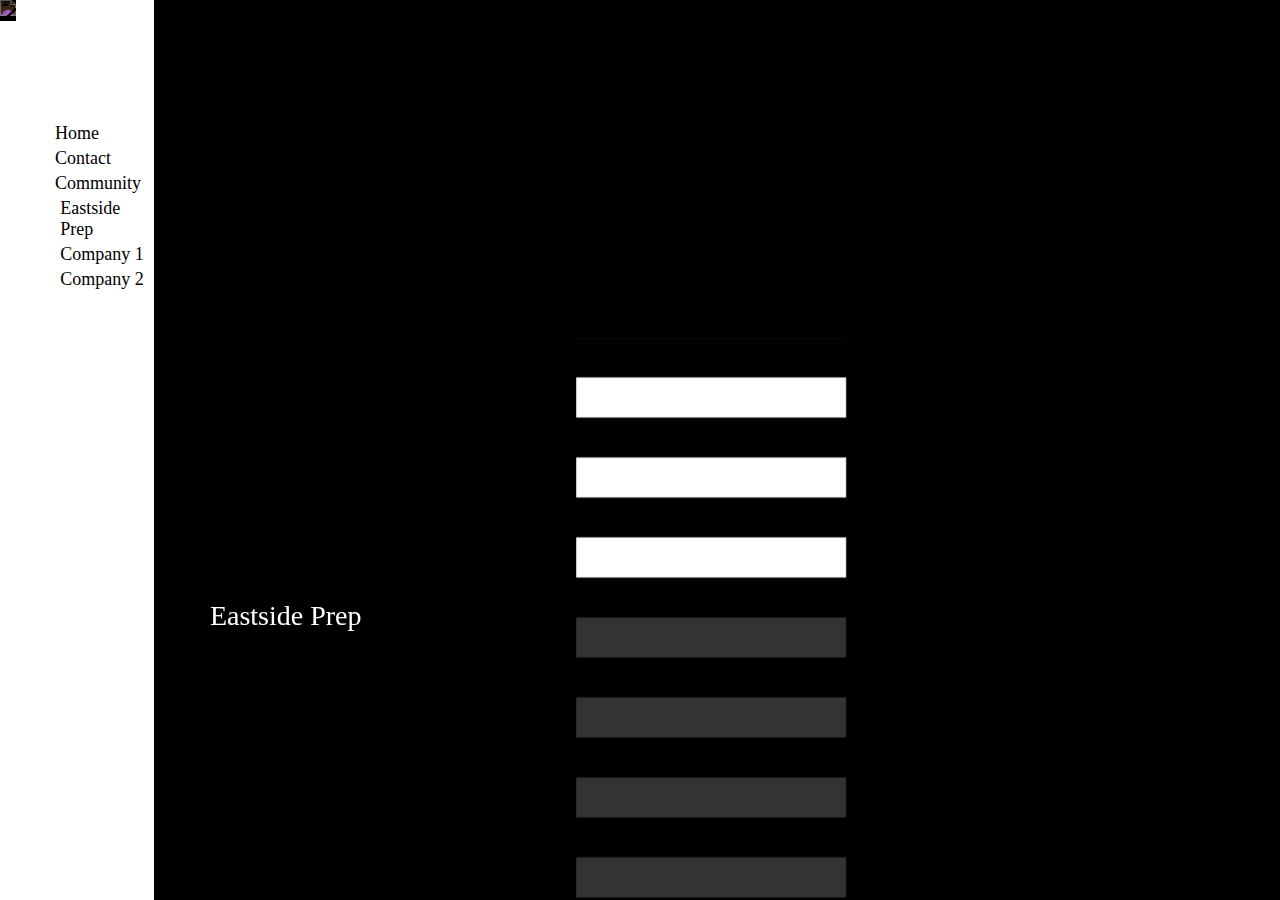
==== community.html @ 69c39942 "significant update 1" ====
﻿<!DOCTYPE html>

<html>
<head>
    <title>Kirkland Office Parks</title>

    <script src="https://ajax.googleapis.com/ajax/libs/jquery/1.12.0/jquery.min.js"></script>
    <link rel="stylesheet" type="text/css" href="css/style.css">
    <script src="js/main.js"></script>
</head>
<body>
    <nav>
        <a style="margin-left:0; padding:0; transition:all .5s;" href="index.html"><img class="logo" src="http://i418.photobucket.com/albums/pp264/sjdvda/rtuto-1.png"></a>
        <ul>
            <li style="margin-top:100px;"><a class="pageSelector" href="index.html">Home</a></li>
            <li><a class="pageSelector" href="#">Contact</a></li>
            <li><a class="pageSelector" href="community.html">Community</a></li>
            <li><a id="link" href="#">Eastside Prep</a></li>
            <li><a href="#company1">Company 1</a></li>
            <li><a href="#company2">Company 2</a></li>

        </ul>
        <ul></ul>
    </nav>
    <div class="contentWrapper parallax">
        <div class="parallax__layer parallax__layer--base">

            <div class="contentSection" id="EPS">
                <p id="id3"></p>
                <h1>Eastside Prep</h1>
            </div>
        </div>
        <div class="parallax__layer parallax__layer--back"><img src="images/bars.png"></div>

    </div>

</body>
</html>
---- css/style.css ----
﻿body
{
    font-family:Roboto;
    background: black;
    margin:0;
    padding:0;
    opacity: 1;
    transition: 1s opacity;
}


/*Nav Menu*/
nav{
    position:fixed;
    float:left;
    width:12%;
    height:100%;
    position: fixed;
    font-size:18px;
    background-color:white;
    margin:0;
    padding:0;
}
ul{
    list-style-type:none;
}
li{
    margin-left:8%;
}
a{
    text-decoration:none;
    color:black;
    display:inline-block;
    background-color:white;
    background: linear-gradient(to right, black 50%, white 50%);
    background-size: 200% 100%;
    background-position:right bottom;
    transition:all 0.35s;
    padding:2px;
    padding-left:6px;
    padding-right:6px;
    font-weight:300;
    margin-left:5%
}
a:hover{
    background-color:black;
    color:white;
    background-position:left bottom;
    font-weight:300;
}
.pageSelector{
    font-weight:500;
    margin-left:0%
}
.logo{
    -webkit-transition-delay:5s;
    -webkit-transition:0.8s;
    transition: 1s;
    width:100%;
}
.logo:hover{
    -webkit-transition-delay:0.5s;
    -webkit-transition:0.8s;
    transition: 1s;
    -webkit-filter:invert(100%)
    
}

/*Content*/
.contentWrapper{
    position:absolute;
    width:88%;
    margin-left:12%;
    -webkit-perspective: 300px;
    perspective: 300px;

}
.contentSection{
    width:90%;
    padding-left:5%;
    padding-right:5%;
    margin-top:600px;
    background-color:rgba(0, 0, 0, 0.80);
    min-height:600px;
    color:white;
}
.splash{
    font-weight:400;
    font-size:300px;
    text-align:center;
    margin:auto;
    margin-top:140px;
}
h1{
    font-weight:400;
    font-size:28px;
}
.title{
    font-weight:300;
    padding-top:80px;
    font-size:48px;
}
.conLeft{
    font-weight:300;
    width:45%;
    float:left;
}
.conRight{
    font-weight:300;
    width:45%;
    float:right;
}
/*parallax*/
.pFront{
    -webkit-transform: translateZ(0);
    transform: translateZ(0);
    z-index: 4;
    position: absolute;
    top: 0;
    left: 0;
    right: 0;
    bottom: 0;
    -webkit-transform-style: preserve-3d;
    transform-style: preserve-3d;
}
.pBack{
    -webkit-transform: translateZ(-600px) scale(1);
    transform: translateZ(-600px) scale(1);
    z-index: 2;
    position: absolute;
    top: 0;
    left: 0;
    right: 0;
    bottom: 0;
    -webkit-transform-style: preserve-3d;
    transform-style: preserve-3d;
}
  .parallax {
    height: 100vh;
    overflow-x: hidden;
    overflow-y: auto;
    -webkit-perspective: 1px;
    perspective: 1px;
  }

  .parallax__layer {
    position: absolute;
    top: 0;
    left: 0;
    right: 0;
    bottom: 0;
  }

  .parallax__layer--base {
    -webkit-transform: translateZ(0);
    transform: translateZ(0);
  }

  .parallax__layer--back {
    -webkit-transform: translateZ(-3px);
    transform: translateZ(-3px);
    z-index:-1;
  }

    .parallax__layer--fore {
    -webkit-transform: translateZ(1px);
    transform: translateZ(1px);
    z-index:1;
    transform:scale(0.5);
  }

/*Filter*/
.filter{
    -webkit-filter: blur(20px);
    width:100%;
    height:100%;
}

/*launch screen*/
.launch{
    background-color:black;
    width:100%;
    height:1080px;
}
.launch:after{
    background-color:rgba(255, 255, 255, 0.00);
    transition:all 0.5s;
}
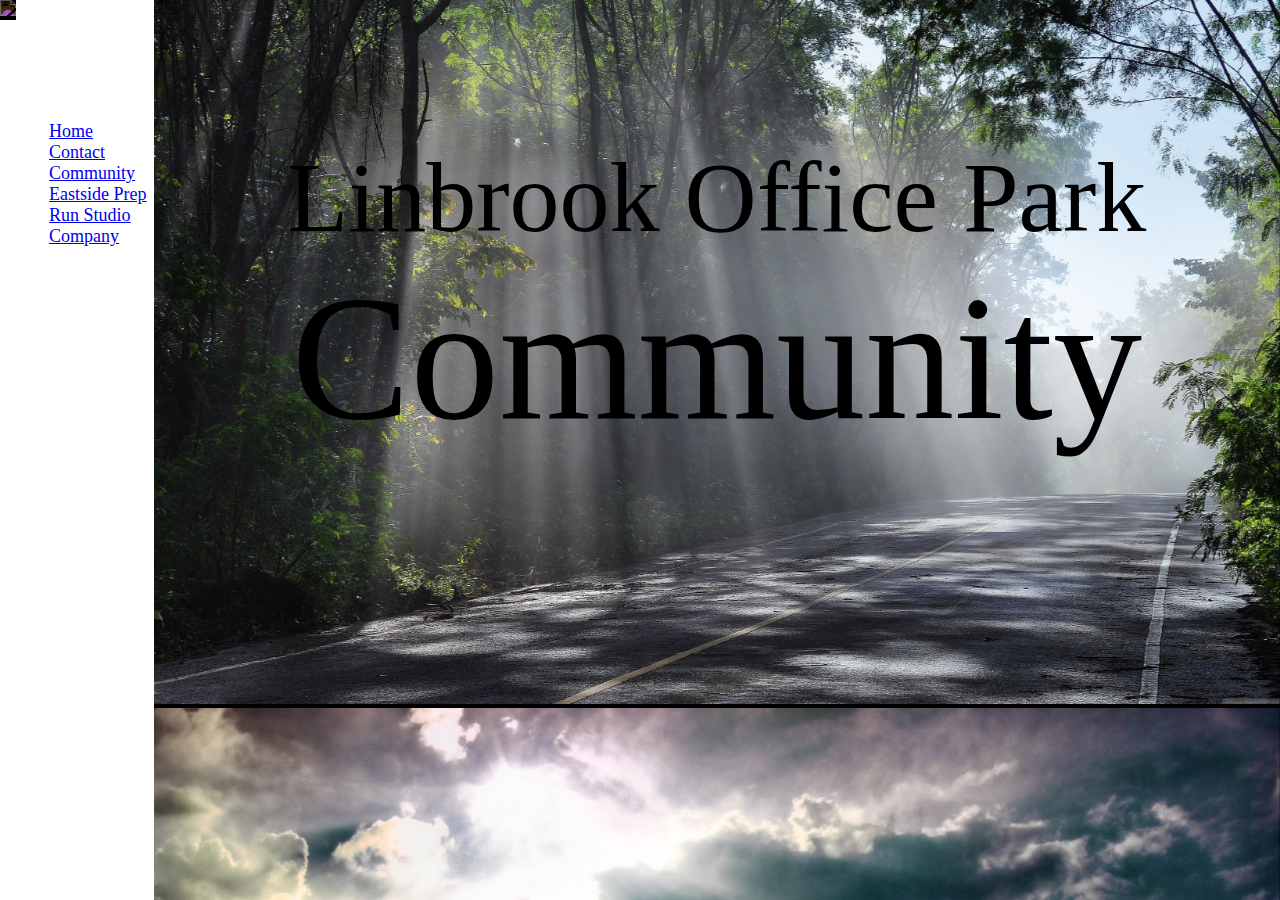
==== commit 22532056: "new build" ====
--- a/community.html
+++ b/community.html
@@ -4,9 +4,9 @@
 <head>
     <title>Kirkland Office Parks</title>
 
-    <script src="https://ajax.googleapis.com/ajax/libs/jquery/1.12.0/jquery.min.js"></script>
     <link rel="stylesheet" type="text/css" href="css/style.css">
-    <script src="js/main.js"></script>
+
+    <script src="//ajax.googleapis.com/ajax/libs/jquery/2.2.0/jquery.min.js"></script>
 </head>
 <body>
     <nav>
@@ -15,22 +15,26 @@
             <li style="margin-top:100px;"><a class="pageSelector" href="index.html">Home</a></li>
             <li><a class="pageSelector" href="#">Contact</a></li>
             <li><a class="pageSelector" href="community.html">Community</a></li>
-            <li><a id="link" href="#">Eastside Prep</a></li>
-            <li><a href="#company1">Company 1</a></li>
-            <li><a href="#company2">Company 2</a></li>
+            <li><a href="#eps">Eastside Prep</a></li>
+            <li><a href="#run">Run Studio</a></li>
+            <li><a href="#company">Company</a></li>
 
         </ul>
         <ul></ul>
     </nav>
     <div class="contentWrapper parallax">
         <div class="parallax__layer parallax__layer--base">
+            <div class="splash">
+                <h1><span style="font-size:100px; font-weight:300">Linbrook Office Park</span><br><span style="font-size:178px; font-weight:500;"> Community</span></h1>
+            </div>
 
-            <div class="contentSection" id="EPS">
-                <p id="id3"></p>
-                <h1>Eastside Prep</h1>
-            </div>
+
         </div>
-        <div class="parallax__layer parallax__layer--back"><img src="images/bars.png"></div>
+        <div class="parallax__layer parallax__layer--back">
+            <img style="width:100%; margin:0; padding:0;" src="images/background.jpg">
+            <img style="width:100%; margin:0; padding:0;" src="images/background1.jpg">
+            <img style="width:100%; margin:0; padding:0;" src="images/background2.jpg">
+        </div>
 
     </div>
 
--- a/css/style.css
+++ b/css/style.css
@@ -6,6 +6,7 @@
     padding:0;
     opacity: 1;
     transition: 1s opacity;
+    -webkit-font-smoothing: antialiased;
 }
 
 
@@ -20,6 +21,7 @@
     background-color:white;
     margin:0;
     padding:0;
+    z-index: 5;
 }
 ul{
     list-style-type:none;
@@ -27,7 +29,7 @@
 li{
     margin-left:8%;
 }
-a{
+.default{
     text-decoration:none;
     color:black;
     display:inline-block;
@@ -71,18 +73,16 @@
     position:absolute;
     width:88%;
     margin-left:12%;
-    -webkit-perspective: 300px;
-    perspective: 300px;
-
+    height:6000px;
 }
 .contentSection{
     width:90%;
     padding-left:5%;
     padding-right:5%;
-    margin-top:600px;
+    margin-top:500px;
     background-color:rgba(0, 0, 0, 0.80);
+    color:white;
     min-height:600px;
-    color:white;
 }
 .splash{
     font-weight:400;
@@ -100,6 +100,13 @@
     padding-top:80px;
     font-size:48px;
 }
+.conCenter{
+    font-weight:300;
+    width:90%;
+    text-align:center;
+    align-content:center;
+    margin:auto;
+}
 .conLeft{
     font-weight:300;
     width:45%;
@@ -110,35 +117,13 @@
     width:45%;
     float:right;
 }
+
 /*parallax*/
-.pFront{
-    -webkit-transform: translateZ(0);
-    transform: translateZ(0);
-    z-index: 4;
-    position: absolute;
-    top: 0;
-    left: 0;
-    right: 0;
-    bottom: 0;
-    -webkit-transform-style: preserve-3d;
-    transform-style: preserve-3d;
-}
-.pBack{
-    -webkit-transform: translateZ(-600px) scale(1);
-    transform: translateZ(-600px) scale(1);
-    z-index: 2;
-    position: absolute;
-    top: 0;
-    left: 0;
-    right: 0;
-    bottom: 0;
-    -webkit-transform-style: preserve-3d;
-    transform-style: preserve-3d;
-}
   .parallax {
     height: 100vh;
-    overflow-x: hidden;
-    overflow-y: auto;
+    /*Overflow breaks page anchor animations*/
+    overflow-y:auto;
+    overflow-x:hidden;
     -webkit-perspective: 1px;
     perspective: 1px;
   }
@@ -146,20 +131,27 @@
   .parallax__layer {
     position: absolute;
     top: 0;
-    left: 0;
+    left: 0%;
     right: 0;
     bottom: 0;
+    margin:0;
+    padding:0;
   }
 
   .parallax__layer--base {
     -webkit-transform: translateZ(0);
     transform: translateZ(0);
+    width:100%;
+    margin:0;
+    padding:0;
   }
 
   .parallax__layer--back {
-    -webkit-transform: translateZ(-3px);
-    transform: translateZ(-3px);
+    -webkit-transform: translateZ(-2px) scale(3);
+    transform: translateZ(-2px) scale(3);
     z-index:-1;
+    margin:0;
+    padding:0;
   }
 
     .parallax__layer--fore {
@@ -167,6 +159,8 @@
     transform: translateZ(1px);
     z-index:1;
     transform:scale(0.5);
+    margin:0;
+    padding:0;
   }
 
 /*Filter*/
@@ -177,12 +171,159 @@
 }
 
 /*launch screen*/
-.launch{
-    background-color:black;
-    width:100%;
-    height:1080px;
-}
-.launch:after{
-    background-color:rgba(255, 255, 255, 0.00);
-    transition:all 0.5s;
+
+/*social media icons*/
+
+@font-face {
+    font-family: 'si';
+    src: url(fonts/socicon.eot);
+    src: url(fonts/socicon.eot?#iefix) format('embedded-opentype'),
+         url(fonts/socicon.woff) format('woff'),
+         url(fonts/socicon.ttf) format('truetype'),
+         url(fonts/socicon.svg#icomoonregular) format('svg');
+    font-weight: normal;
+    font-style: normal;
+ 
+}
+ 
+@media screen and (-webkit-min-device-pixel-ratio:0) {
+    @font-face {
+        font-family:si;
+        src: url(fonts/socicon.svg) format(svg);
+    }
+}
+
+.soc {
+    overflow:hidden;
+    margin:0; padding:0;
+    list-style:none;
+}
+
+.soc li {
+    display:inline-block;
+    *display:inline;
+    zoom:1;
+}
+
+.soc li a {
+    font-family:si!important;
+    font-style:normal;
+    font-weight:400;
+    -webkit-font-smoothing:antialiased;
+    -moz-osx-font-smoothing:grayscale;
+    -webkit-box-sizing:border-box;
+    -moz-box-sizing:border-box;
+    -ms-box-sizing:border-box;
+    -o-box-sizing:border-box;
+    box-sizing:border-box;
+
+    -o-transition:.1s;
+    -ms-transition:.1s;
+    -moz-transition:.1s;
+    -webkit-transition:.1s;
+    transition:.1s;
+    -webkit-transition-property: transform;
+    transition-property: transform;
+    -webkit-transform: translateZ(0);
+    transform: translateZ(0);
+
+    overflow:hidden;
+    text-decoration:none;
+    text-align:center;
+    display:block;
+    position: relative;
+    z-index: 1;
+    width: 80px;
+    height: 80px;
+    line-height: 80px;
+    font-size: 25px;
+    -webkit-border-radius: 0px;
+    -moz-border-radius: 0px;
+    border-radius: 0px;
+    margin-right: 0px;
+    color: #ffffff;
+    background-color: none;
+}
+
+.soc a:hover {
+    z-index: 2;
+    
+}
+
+.soc-icon-last{
+    margin:0 !important;
+}
+
+.soc-twitter {
+    background-color: #4da7de;
+}
+.soc-twitter:before {
+    content:'a';
+}
+.soc-facebook {
+    background-color: #3e5b98;
+}
+.soc-facebook:before {
+    content:'b';
+}
+.soc-google {
+    background-color: #d93e2d;
+}
+.soc-google:before {
+    content:'c';
+}
+.soc-instagram {
+    background-color: #9c7c6e;
+}
+.soc-instagram:before {
+    content:'x';
+}
+.soc-email2 {
+    background-color: #578AD6;
+}
+.soc-email2:before {
+    content:'.';
+}
+.soc-pinterest {
+    background-color: #c92619;
+}
+.soc-pinterest:before {
+    content:'d';
+}
+.soc-linkedin {
+    background-color: #3371b7;
+}
+.soc-linkedin:before {
+    content:'j';
+}
+.soc-rss {
+    background-color: #f26109;
+}
+.soc-rss:before {
+    content:',';
+}
+
+.soc-twitter:hover {
+    background-color: #3993ca;
+}
+.soc-facebook:hover {
+    background-color: #2a4784;
+}
+.soc-google:hover {
+    background-color: #c52a19;
+}
+.soc-instagram:hover {
+    background-color: #88685a;
+}
+.soc-email2:hover {
+    background-color: #4376c2;
+}
+.soc-pinterest:hover {
+    background-color: #b51205;
+}
+.soc-linkedin:hover {
+    background-color: #1f5da3;
+}
+.soc-rss:hover {
+    background-color: #de4d00;
 }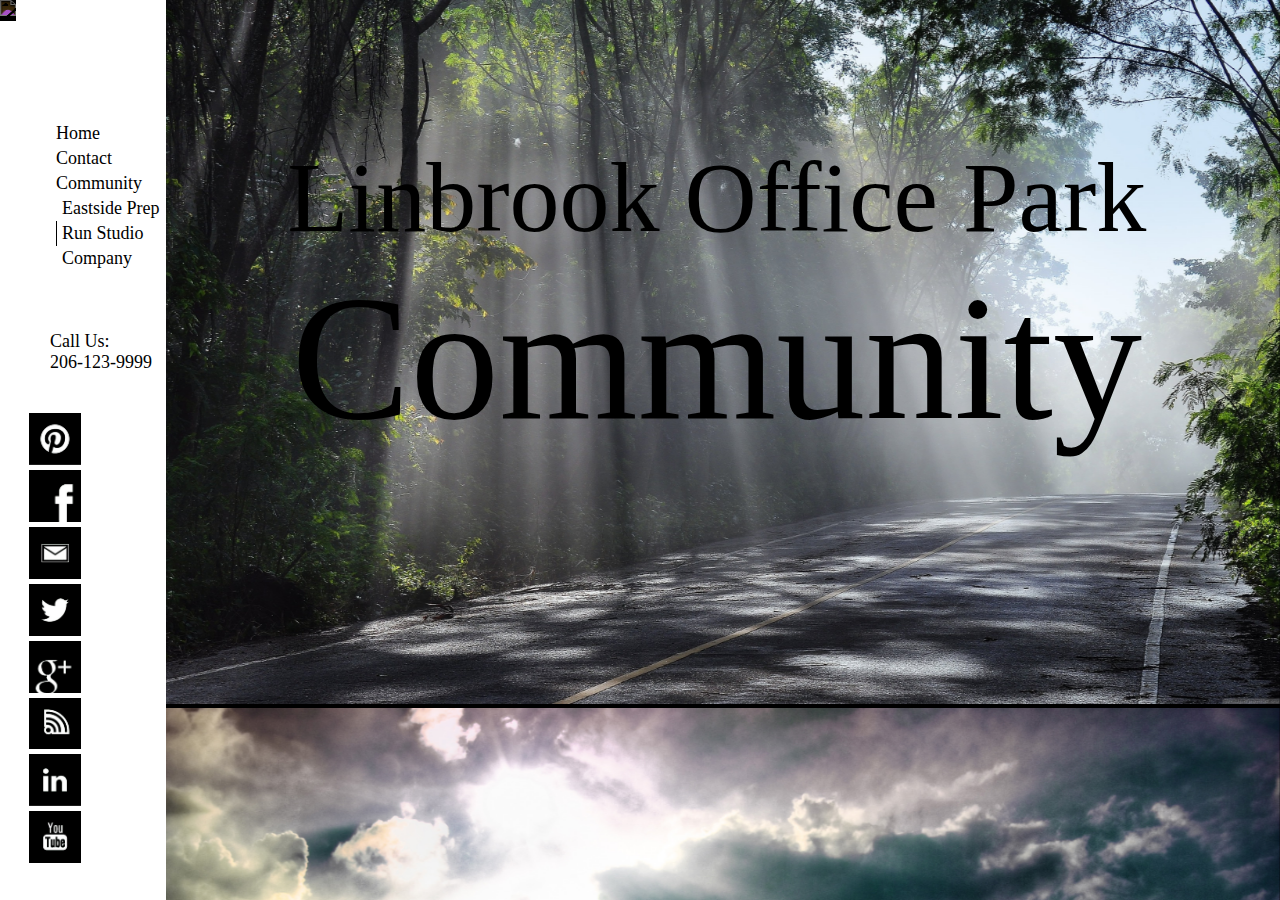
==== commit 0e3474dc: "major 3?" ====
--- a/community.html
+++ b/community.html
@@ -13,14 +13,25 @@
         <a style="margin-left:0; padding:0; transition:all .5s;" href="index.html"><img class="logo" src="http://i418.photobucket.com/albums/pp264/sjdvda/rtuto-1.png"></a>
         <ul>
             <li style="margin-top:100px;"><a class="pageSelector" href="index.html">Home</a></li>
-            <li><a class="pageSelector" href="#">Contact</a></li>
+            <li><a class="pageSelector" href="contact.html">Contact</a></li>
             <li><a class="pageSelector" href="community.html">Community</a></li>
             <li><a href="#eps">Eastside Prep</a></li>
             <li><a href="#run">Run Studio</a></li>
             <li><a href="#company">Company</a></li>
-
         </ul>
-        <ul></ul>
+        <ul style="margin-top:60px;">
+            <li><span style="font-weight:500">Call Us:</span><br><span style="font-weight:300;">206-123-9999</span></li>
+        </ul>
+        <div class="iconWrapper">
+            <img href="#" class="icon" src="images/icon1.png">
+            <img href="#" class="icon" src="images/icon2.png">
+            <img href="#" class="icon" src="images/icon3.png">
+            <img href="#" class="icon" src="images/icon4.png">
+            <img href="#" class="icon" src="images/icon5.png">
+            <img href="#" class="icon" src="images/icon6.png">
+            <img href="#" class="icon" src="images/icon7.png">
+            <img href="#" class="icon" src="images/icon8.png">
+        </div>
     </nav>
     <div class="contentWrapper parallax">
         <div class="parallax__layer parallax__layer--base">
--- a/css/style.css
+++ b/css/style.css
@@ -6,15 +6,13 @@
     padding:0;
     opacity: 1;
     transition: 1s opacity;
-    -webkit-font-smoothing: antialiased;
-}
-
+}
 
 /*Nav Menu*/
 nav{
     position:fixed;
     float:left;
-    width:12%;
+    width:13%;
     height:100%;
     position: fixed;
     font-size:18px;
@@ -29,7 +27,7 @@
 li{
     margin-left:8%;
 }
-.default{
+a{
     text-decoration:none;
     color:black;
     display:inline-block;
@@ -64,10 +62,27 @@
     -webkit-transition-delay:0.5s;
     -webkit-transition:0.8s;
     transition: 1s;
-    -webkit-filter:invert(100%)
-    
-}
-
+    -webkit-filter:invert(100%)   
+}
+.icon{
+    -webkit-transition-delay:0.5s;
+    -webkit-transition:0.8s;
+    transition: 0.5s;
+    width:48%;
+    margin:0;
+    padding:0;
+}
+.icon:hover{
+    -webkit-transition-delay:0.5s;
+    -webkit-transition:0.8s;
+    transition: 0.5s;
+    -webkit-filter:invert(100%)   
+}
+.iconWrapper{
+    padding-top:22px;
+    width:65%;
+    margin:auto;
+}
 /*Content*/
 .contentWrapper{
     position:absolute;
@@ -117,6 +132,18 @@
     width:45%;
     float:right;
 }
+.conMain{
+    width:44%;
+    margin-left:13%;
+
+}
+.conBack{
+    z-index:-1;
+    overflow-x:hidden;
+    overflow-y: auto;
+    margin-left:13%;
+    position:fixed;
+}
 
 /*parallax*/
   .parallax {
@@ -172,158 +199,3 @@
 
 /*launch screen*/
 
-/*social media icons*/
-
-@font-face {
-    font-family: 'si';
-    src: url(fonts/socicon.eot);
-    src: url(fonts/socicon.eot?#iefix) format('embedded-opentype'),
-         url(fonts/socicon.woff) format('woff'),
-         url(fonts/socicon.ttf) format('truetype'),
-         url(fonts/socicon.svg#icomoonregular) format('svg');
-    font-weight: normal;
-    font-style: normal;
- 
-}
- 
-@media screen and (-webkit-min-device-pixel-ratio:0) {
-    @font-face {
-        font-family:si;
-        src: url(fonts/socicon.svg) format(svg);
-    }
-}
-
-.soc {
-    overflow:hidden;
-    margin:0; padding:0;
-    list-style:none;
-}
-
-.soc li {
-    display:inline-block;
-    *display:inline;
-    zoom:1;
-}
-
-.soc li a {
-    font-family:si!important;
-    font-style:normal;
-    font-weight:400;
-    -webkit-font-smoothing:antialiased;
-    -moz-osx-font-smoothing:grayscale;
-    -webkit-box-sizing:border-box;
-    -moz-box-sizing:border-box;
-    -ms-box-sizing:border-box;
-    -o-box-sizing:border-box;
-    box-sizing:border-box;
-
-    -o-transition:.1s;
-    -ms-transition:.1s;
-    -moz-transition:.1s;
-    -webkit-transition:.1s;
-    transition:.1s;
-    -webkit-transition-property: transform;
-    transition-property: transform;
-    -webkit-transform: translateZ(0);
-    transform: translateZ(0);
-
-    overflow:hidden;
-    text-decoration:none;
-    text-align:center;
-    display:block;
-    position: relative;
-    z-index: 1;
-    width: 80px;
-    height: 80px;
-    line-height: 80px;
-    font-size: 25px;
-    -webkit-border-radius: 0px;
-    -moz-border-radius: 0px;
-    border-radius: 0px;
-    margin-right: 0px;
-    color: #ffffff;
-    background-color: none;
-}
-
-.soc a:hover {
-    z-index: 2;
-    
-}
-
-.soc-icon-last{
-    margin:0 !important;
-}
-
-.soc-twitter {
-    background-color: #4da7de;
-}
-.soc-twitter:before {
-    content:'a';
-}
-.soc-facebook {
-    background-color: #3e5b98;
-}
-.soc-facebook:before {
-    content:'b';
-}
-.soc-google {
-    background-color: #d93e2d;
-}
-.soc-google:before {
-    content:'c';
-}
-.soc-instagram {
-    background-color: #9c7c6e;
-}
-.soc-instagram:before {
-    content:'x';
-}
-.soc-email2 {
-    background-color: #578AD6;
-}
-.soc-email2:before {
-    content:'.';
-}
-.soc-pinterest {
-    background-color: #c92619;
-}
-.soc-pinterest:before {
-    content:'d';
-}
-.soc-linkedin {
-    background-color: #3371b7;
-}
-.soc-linkedin:before {
-    content:'j';
-}
-.soc-rss {
-    background-color: #f26109;
-}
-.soc-rss:before {
-    content:',';
-}
-
-.soc-twitter:hover {
-    background-color: #3993ca;
-}
-.soc-facebook:hover {
-    background-color: #2a4784;
-}
-.soc-google:hover {
-    background-color: #c52a19;
-}
-.soc-instagram:hover {
-    background-color: #88685a;
-}
-.soc-email2:hover {
-    background-color: #4376c2;
-}
-.soc-pinterest:hover {
-    background-color: #b51205;
-}
-.soc-linkedin:hover {
-    background-color: #1f5da3;
-}
-.soc-rss:hover {
-    background-color: #de4d00;
-}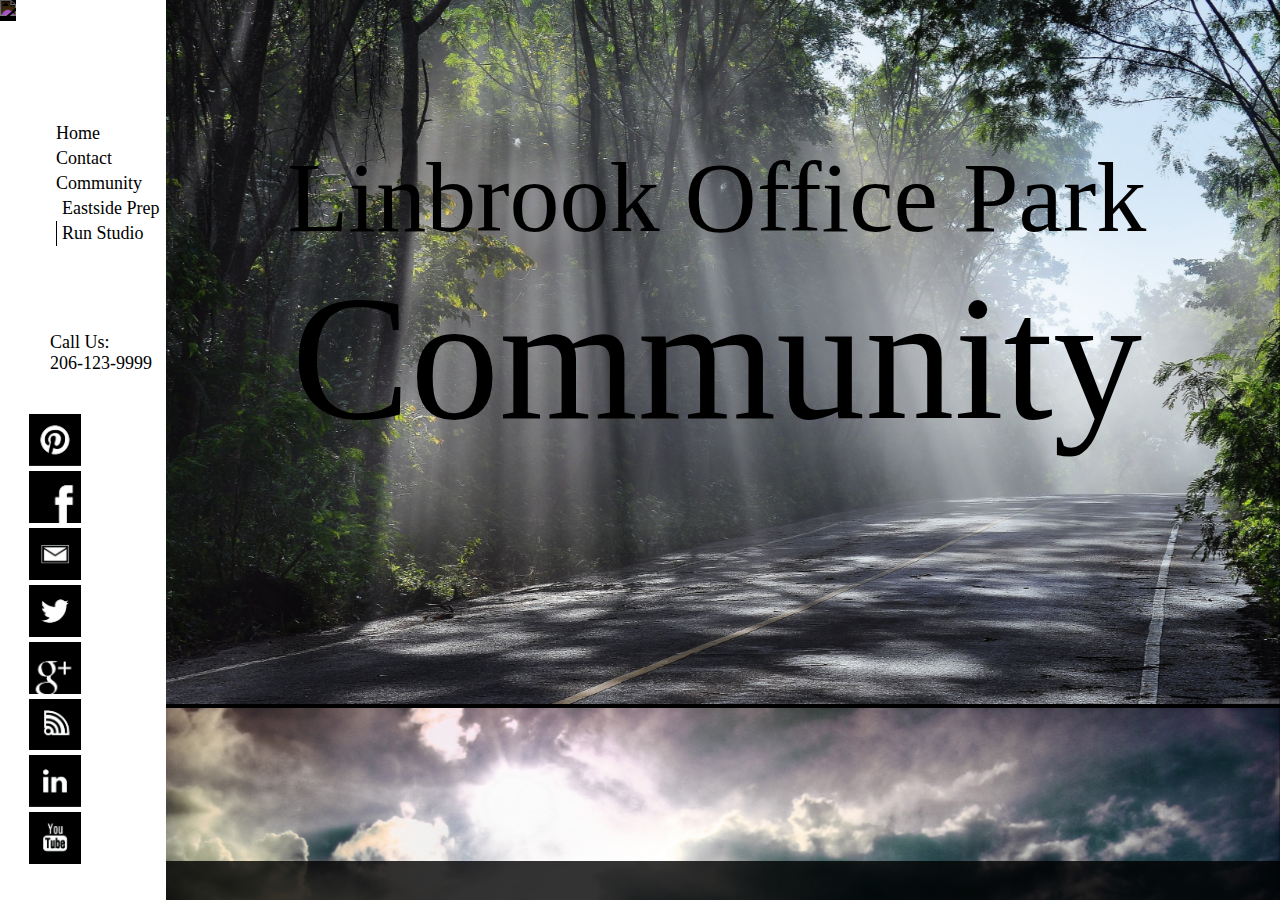
==== commit f408295c: "final" ====
--- a/community.html
+++ b/community.html
@@ -3,10 +3,11 @@
 <html>
 <head>
     <title>Kirkland Office Parks</title>
+    <script src="//ajax.googleapis.com/ajax/libs/jquery/2.2.0/jquery.min.js"></script>
+    <link rel="stylesheet" type="text/css" href="css/normalize.css">
+    <link rel="stylesheet" type="text/css" href="css/style.css">
+    <link rel="icon" href="images/star.png">
 
-    <link rel="stylesheet" type="text/css" href="css/style.css">
-
-    <script src="//ajax.googleapis.com/ajax/libs/jquery/2.2.0/jquery.min.js"></script>
 </head>
 <body>
     <nav>
@@ -17,9 +18,8 @@
             <li><a class="pageSelector" href="community.html">Community</a></li>
             <li><a href="#eps">Eastside Prep</a></li>
             <li><a href="#run">Run Studio</a></li>
-            <li><a href="#company">Company</a></li>
         </ul>
-        <ul style="margin-top:60px;">
+        <ul style="margin-top:86px;">
             <li><span style="font-weight:500">Call Us:</span><br><span style="font-weight:300;">206-123-9999</span></li>
         </ul>
         <div class="iconWrapper">
@@ -39,12 +39,53 @@
                 <h1><span style="font-size:100px; font-weight:300">Linbrook Office Park</span><br><span style="font-size:178px; font-weight:500;"> Community</span></h1>
             </div>
 
+            <div class="contentSection" id="eps">
+                <h1 class="title">Eastside Prep</h1>
+                <h2 class="conCenter">Eastside Prep Lorem ipsum dolor sit amet, consectetur adipiscing elit. Nullam condimentum et eros ac porta. Ut aliquam, nibh eu porttitor tincidunt, ex tellus luctus massa, nec aliquet dolor ante convallis metus. Phasellus quis volutpat nisl. Ut imperdiet justo quis neque iaculis consectetur. Ut pellentesque urna et blandit mollis. Fusce est ex, ornare non malesuada eu, porta in nisi. Maecenas nec gravida velit. Curabitur eget tempor orci. Nunc hendrerit varius nibh vel hendrerit.  Curabitur enim odio, elementum at quam et, aliquet sagittis magna.</h2>
+                <br>
+                <h2 class="conLeft">Eastside Prep Lorem ipsum dolor sit amet, consectetur adipiscing elit. Nullam condimentum et eros ac porta. Ut aliquam, nibh eu porttitor tincidunt, ex tellus luctus massa, nec aliquet dolor ante convallis metus. Phasellus quis volutpat nisl. Ut imperdiet justo quis neque iaculis consectetur. Ut pellentesque urna et blandit mollis. Fusce est ex, ornare non malesuada eu, porta in nisi. Maecenas nec gravida velit. Curabitur eget tempor orci. Nunc hendrerit varius nibh vel hendrerit.  Curabitur enim odio, elementum at quam et, aliquet sagittis magna.</h2>
+                <h2 class="conRight">Ut aliquam, nibh eu porttitor tincidunt, ex tellus luctus massa, nec aliquet dolor ante convallis metus. Phasellus quis volutpat nisl. Ut imperdiet justo quis neque iaculis consectetur. Ut pellentesque urna et blandit mollis. Fusce est ex, ornare non malesuada eu, porta in nisi. Maecenas nec gravida velit. Curabitur eget tempor orci. Nunc hendrerit varius nibh vel hendrerit.  Curabitur enim odio, elementum at quam et, aliquet sagittis magna.</h2>
+                <div class="conCenter"><img width="90%" src="images/eps1.jpg"></div>
+                <h2 style="padding-bottom:20px;" class="conCenter">consectetur adipiscing elit. Nullam condimentum et eros ac porta. Ut aliquam, nibh eu porttitor tincidunt, ex tellus luctus massa, nec aliquet dolor ante convallis metus. Phasellus quis volutpat nisl. Ut imperdiet justo quis neque iaculis consectetur. Ut pellentesque urna et blandit mollis. Fusce est ex, ornare non malesuada eu, porta in nisi. Maecenas nec gravida velit. Curabitur eget tempor orci. Nunc hendrerit varius nibh vel hendrerit.  Curabitur enim odio, elementum at quam et, aliquet sagittis magna.consectetur adipiscing elit. Nullam condimentum et eros ac porta. Ut aliquam, nibh eu porttitor tincidunt, ex tellus luctus massa, nec aliquet dolor ante convallis metus. Phasellus quis volutpat nisl. Ut imperdiet justo quis neque iaculis consectetur. Ut pellentesque urna et blandit mollis. Fusce est ex, ornare non malesuada eu, porta in nisi. Maecenas nec gravida velit. Curabitur eget tempor orci. Nunc hendrerit varius nibh vel hendrerit.  Curabitur enim odio, elementum at quam et, aliquet sagittis magna.</h2>
+            </div>
 
+
+
+            <div class="contentSection" id="run">
+                <h1 class="title">Run Studio</h1>
+                <div class="conCenter"><img width="80%" src="images/run2.png"></div>
+                <h2 class="conCenter">Eastside Prep Lorem ipsum dolor sit amet, consectetur adipiscing elit. Nullam condimentum et eros ac porta. Ut aliquam, nibh eu porttitor tincidunt, ex tellus luctus massa, nec aliquet dolor ante convallis metus. Phasellus quis volutpat nisl. Ut imperdiet justo quis neque iaculis consectetur. Ut pellentesque urna et blandit mollis. Fusce est ex, ornare non malesuada eu, porta in nisi. Maecenas nec gravida velit. Curabitur eget tempor orci. Nunc hendrerit varius nibh vel hendrerit.  Curabitur enim odio, elementum at quam et, aliquet sagittis magna.</h2>
+                <br>
+                <h2 class="conLeft">Eastside Prep Lorem ipsum dolor sit amet, consectetur adipiscing elit. Nullam condimentum et eros ac porta. Ut aliquam, nibh eu porttitor tincidunt, ex tellus luctus massa, nec aliquet dolor ante convallis metus. Phasellus quis volutpat nisl. Ut imperdiet justo quis neque iaculis consectetur. Ut pellentesque urna et blandit mollis. Fusce est ex, ornare non malesuada eu, porta in nisi. Maecenas nec gravida velit. Curabitur eget tempor orci. Nunc hendrerit varius nibh vel hendrerit.  Curabitur enim odio, elementum at quam et, aliquet sagittis magna.</h2>
+                <div class="conRight"><img width="450px;" src="images/run1.png"></div>
+                <h2 style="margin-top:400px; margin-bottom:20px;" class="conCenter">Prep Lorem ipsum dolor sit amet, consectetur adipiscing elit. Nullam condimentum et eros ac porta. Ut aliquam, nibh eu porttitor tincidunt, ex tellus luctus massa, necconsectetur adipiscing elit ex tellus luctus massa, necconsectetur.</h2>
+            </div>
+            <footer style="margin-top:1000px">
+                <div style="float:left;" class="footerSec">
+                    <h3>SIGN UP FOR OUR NEWSLETTER</h3>
+                    <input style="color:black;" type="text" size="30">
+                    <a href="#" class="myButton">Submit</a>
+
+                    <h3 style="font-weight:300; color:#1e1e1e;"><br>©Example 20XX</h3>
+                </div>
+
+                <div style="float:right; text-align:left; position: relative;" class="footerSec">
+                    <ul>
+                        <li><a class="default pageSelector" href="index.html">Home</a></li>
+                        <li><a class="default pageSelector" href="contact.html">Contact</a></li>
+                        <li><a class="default pageSelector" href="community.html">Community</a></li>
+                    </ul>
+                </div>
+                <div style="margin:auto;" class="footerSec">
+                    <h3>CONTACT US</h3>
+                    <h3 style="font-weight:200;">email@example.com</h3>
+                    <h3 style="font-weight:200;">206-123-9999</h3>
+                </div>
+            </footer>
         </div>
         <div class="parallax__layer parallax__layer--back">
             <img style="width:100%; margin:0; padding:0;" src="images/background.jpg">
             <img style="width:100%; margin:0; padding:0;" src="images/background1.jpg">
-            <img style="width:100%; margin:0; padding:0;" src="images/background2.jpg">
         </div>
 
     </div>
--- a/css/style.css
+++ b/css/style.css
@@ -6,6 +6,7 @@
     padding:0;
     opacity: 1;
     transition: 1s opacity;
+    padding-bottom:-200px;
 }
 
 /*Nav Menu*/
@@ -88,13 +89,12 @@
     position:absolute;
     width:88%;
     margin-left:12%;
-    height:6000px;
 }
 .contentSection{
     width:90%;
     padding-left:5%;
     padding-right:5%;
-    margin-top:500px;
+    margin-top:400px;
     background-color:rgba(0, 0, 0, 0.80);
     color:white;
     min-height:600px;
@@ -133,9 +133,15 @@
     float:right;
 }
 .conMain{
-    width:44%;
-    margin-left:13%;
-
+    padding:30px;
+    width:38%;
+    margin-left:18%;
+    margin-bottom:80px;
+    z-index:1;
+    position:absolute;
+    margin-top:50%;
+    background-color:rgba(0, 0, 0, 0.80);
+    color:white;
 }
 .conBack{
     z-index:-1;
@@ -144,7 +150,27 @@
     margin-left:13%;
     position:fixed;
 }
-
+h3{
+    font-weight:400;
+    padding:0;
+    margin:0;
+
+}
+textarea{
+    font-family:Roboto;
+    font-size:14px;
+}
+input{
+    font-family:Roboto;
+    font-size:18px;
+}
+#submit_button{
+    margin:auto;
+    margin-left:80px;
+    margin-top:30px;
+    width:140px;
+    height:50px;
+}
 /*parallax*/
   .parallax {
     height: 100vh;
@@ -158,7 +184,7 @@
   .parallax__layer {
     position: absolute;
     top: 0;
-    left: 0%;
+    left: 0;
     right: 0;
     bottom: 0;
     margin:0;
@@ -178,17 +204,9 @@
     transform: translateZ(-2px) scale(3);
     z-index:-1;
     margin:0;
-    padding:0;
-  }
-
-    .parallax__layer--fore {
-    -webkit-transform: translateZ(1px);
-    transform: translateZ(1px);
-    z-index:1;
-    transform:scale(0.5);
-    margin:0;
-    padding:0;
-  }
+  }
+
+
 
 /*Filter*/
 .filter{
@@ -197,5 +215,32 @@
     height:100%;
 }
 
-/*launch screen*/
-
+/*footer*/
+footer{
+    background-color:black;
+    color:white;
+    width:88%;
+    margin-left:12%;
+    text-align:center;
+}
+.footerSec{
+    width:30%
+}
+.myButton {
+	background-color:#000000;
+	border:1px solid #525252;
+	display:inline-block;
+	cursor:pointer;
+	color:black;
+	font-size:15px;
+	padding:9px 23px;
+	text-decoration:none;
+	text-shadow:0px -1px 0px #000000;
+}
+.myButton:hover {
+	background-color:#000000;
+}
+.myButton:active {
+	position:relative;
+	top:1px;
+}